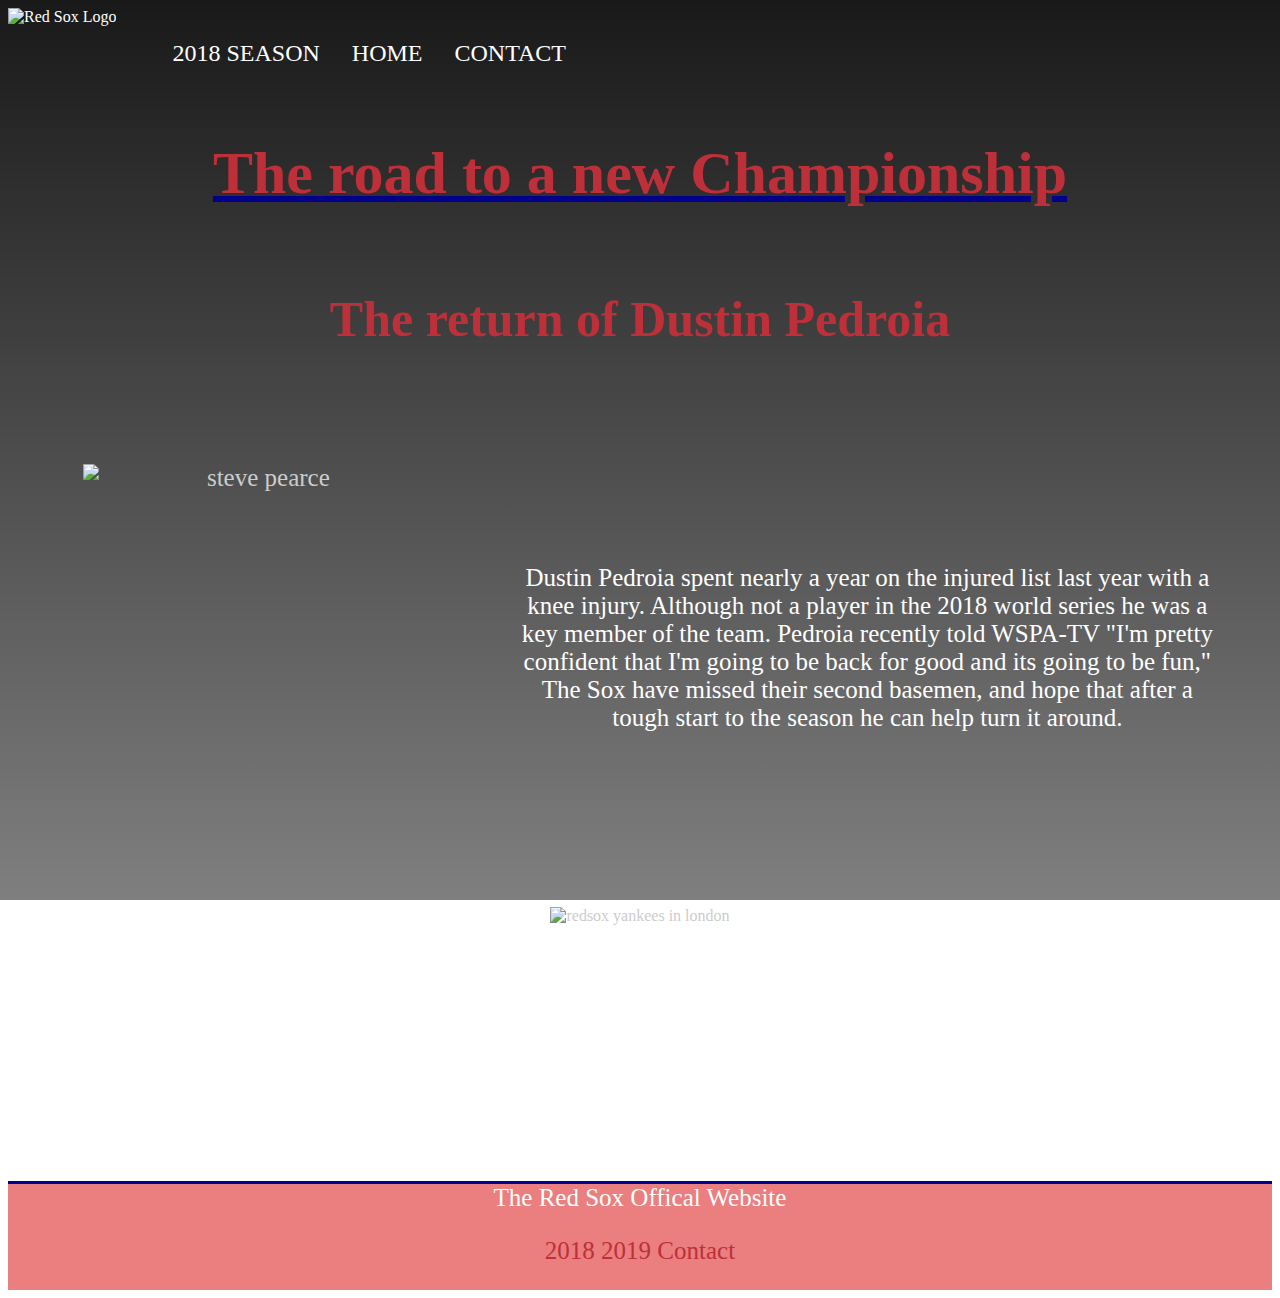
==== forward.html @ 2a5a8984 "final" ====
<!DOCTYPE html>
<html lang="en">

<head>
    <meta charset="utf-8">
    <title>My Title</title>
    <link rel="stylesheet" type="text/css" href="css/styles.css">
</head>

<body>


    <header>
        <nav>
            <a href="index.html"><img src="css/Images/newlogo.png" alt=" Red Sox Logo" height="75"></a>
            <ul>
                <li> <a class="main-nav" href="back.html"> 2018 Season </a> </li>
                <li> <a class="main-nav" href="index.html"> Home </a> </li>
                <li> <a class= "main-nav" href="contact.html"> Contact</a> </li>

            </ul>


        </nav>


    </header>
    <main>
        <h1 class="cis260special"> The road to a new Championship </h1>


        <h2> The return of Dustin Pedroia </h2>
    <div class="box"><img class="pic" src="css/Images/pedroia.jpg" alt="steve pearce">
        
        <p class="box"> Dustin Pedroia spent nearly a year on the injured list last year with a knee injury. Although not a player in the 2018 world series he was a key member of the team. Pedroia recently told WSPA-TV "I'm pretty confident that I'm going to be back for good and its going to be fun," The Sox have missed their second basemen, and hope that after a tough start to the season he can help turn it around. </p>
        </div>
        
        <img src="css/Images/MLB.jpg" alt="redsox yankees in london">
        <p class="box"> The MLB is bringing the biggest rivalry in baseball history to London on June 29 and 30. Make sure youre watching as history is made as MLB games are hosted in Europe for the first time.</p>




    </main>

<footer>
            <a href="https://www.mlb.com/redsox" target="_blank"> The Red Sox Offical Website</a>
             <p id="cis-special-parent"> 
        <a href="back.html"> 2018</a>
        <a href="forward.html"> 2019 </a>
        <a href="contact.html"> Contact</a>
       </p>
            
        
        </footer>

    </body>







</html>
---- css/styles.css ----
a{
    color: #FFFFFF;
    text-decoration: none;
    list-style: none;
    
   
    
    
}



header nav ul{
    display: flex;
    justify-content: flex-end;
}

header nav li {
    list-style-type: none;
    padding: 1em;
}

.cis260special {
    color:rgb(189, 48, 57);
    font-size: 60px;
    text-decoration-line: underline;
    text-decoration-color: darkblue;
    
    
        
}
h1{
    text-align: center;
}

html {
    box-sizing: border-box ;
    margin: 0;
    color: #ccc;
}


.main-nav {
    display: flex; 
    text-transform: uppercase;
    font-size: 150%;
    text-decoration-color:rgb(189, 48, 57);
    flex-direction:column;
    justify-content: flex-end;
/*    background-image: linear-gradient(rgb(189, 48, 57), #FFFFFF);*/
        
   
        
    
}
form {
    display: flex;
    flex-direction: column;
    padding: 4em;
    

}

form label {
    flex-basis: 33%;
}
form p{
    display: flex;
    align-content: center;
    font-size: 15px;
}



#cis-special-parent a {
    color: rgb(189, 48, 57) 
        
    
}

h1{
    color: rgb(189, 48, 57);
    font-size: 50px
}

h2{
    color: rgb(189, 48, 57);
    font-size: 50px;
    text-align: center
    
        
}


.pic{
    object-fit: cover;
     object-position: 54%;
    width: 300px ;
    height: 337px;
    flex: 1;

    
    
}
.box{
    display: flex;
    flex-direction: row;
    flex: 2;
    padding: 3em;
padding-right: 1em;
    font-size: 25px;
    align-content: center;
    text-align: center;
    
    
    
        
        
}


.quote{
    color: rgb(189, 48, 57);
    font-size: 25px;
    background-color:rgba(57, 62, 175, 0.59);
    justify-content: center;
    text-align: center;
        
}
body{

    background-image: linear-gradient(rgba(0, 0, 0, 0.9), rgba(0, 0, 0, 0.5)), url(Images/new.jpg);
    background-size: cover;
    background-position: center;
    display: flex;
    min-height: 100vh;
    flex-direction: column;
    background-attachment:fixed;
}

.hero-text {
    padding: 3em;
    display: flex;
    flex-direction: column;
    flex: 5;
    color: rgb(189, 48, 57);
    align-content: center;
   

/*    
    
    
    background-size: cover ;
    background-position: center ;
    min-height: 100vh;
    
/*    display: flex ;*/
/*    flex-direction: row*/
           
}

main {
    display: flex ;
    align-items: center;
    flex: 1;
    flex-direction:column;
    
}

p{
    color:#ffffff;
    font-size: 25px;
   
}
.heading{
    background-color:rgba(0, 0, 136, 0.6);
}


.container__item {
    
    width: 100px;
    height: 100px;
    flex-direction: row
}

footer {
    background-color: #eb7e7e;
    display: flex;
    flex-direction: column;
    align-items:center;
    border-top-style: solid;
    border-top-color: darkblue;
    
}
footer a{
    font-size: 25px;
    
}
/*
ul{
    list-style-type: none
}
*/

a:hover{
    color: #b7b8b9
}
a:visited{
    text-decoration: none;
    
    

}




nav{
    display: flex;
    flex-direction:
}
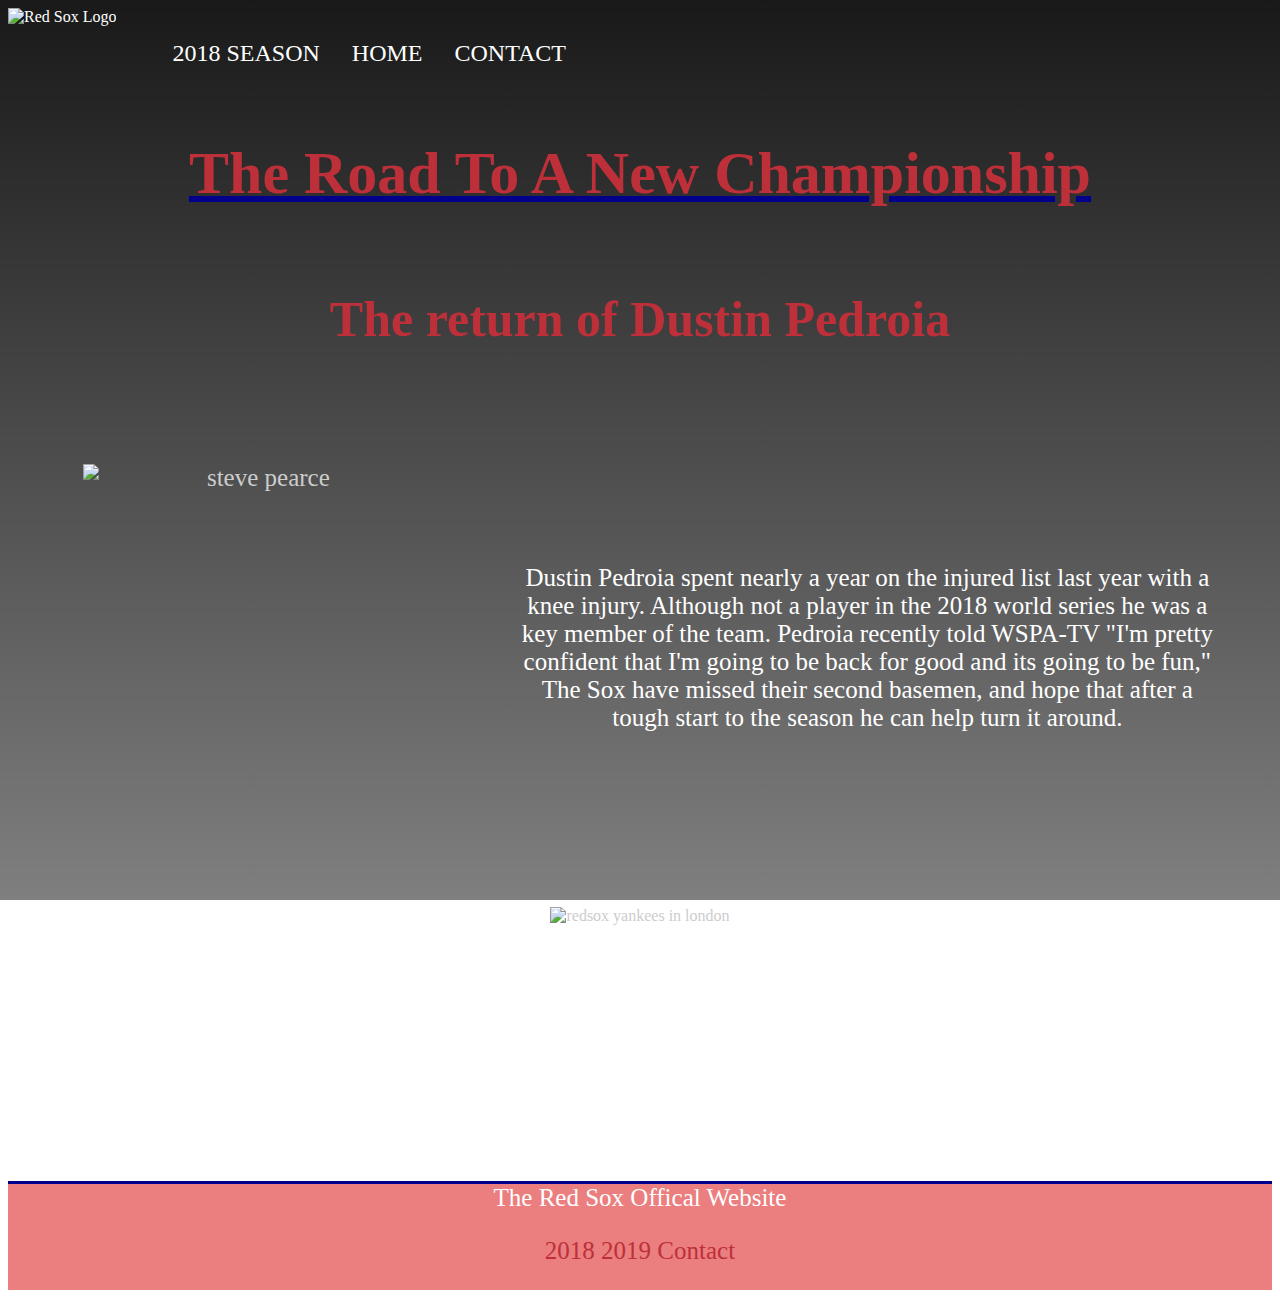
==== commit 6f5838c9: "new" ====
--- a/forward.html
+++ b/forward.html
@@ -26,7 +26,7 @@
 
     </header>
     <main>
-        <h1 class="cis260special"> The road to a new Championship </h1>
+        <h1 class="cis260special"> The Road To A New Championship </h1>
 
 
         <h2> The return of Dustin Pedroia </h2>
--- a/css/styles.css
+++ b/css/styles.css
@@ -2,6 +2,7 @@
     color: #FFFFFF;
     text-decoration: none;
     list-style: none;
+    transition: background-color .3s, color .3s;
     
    
     
